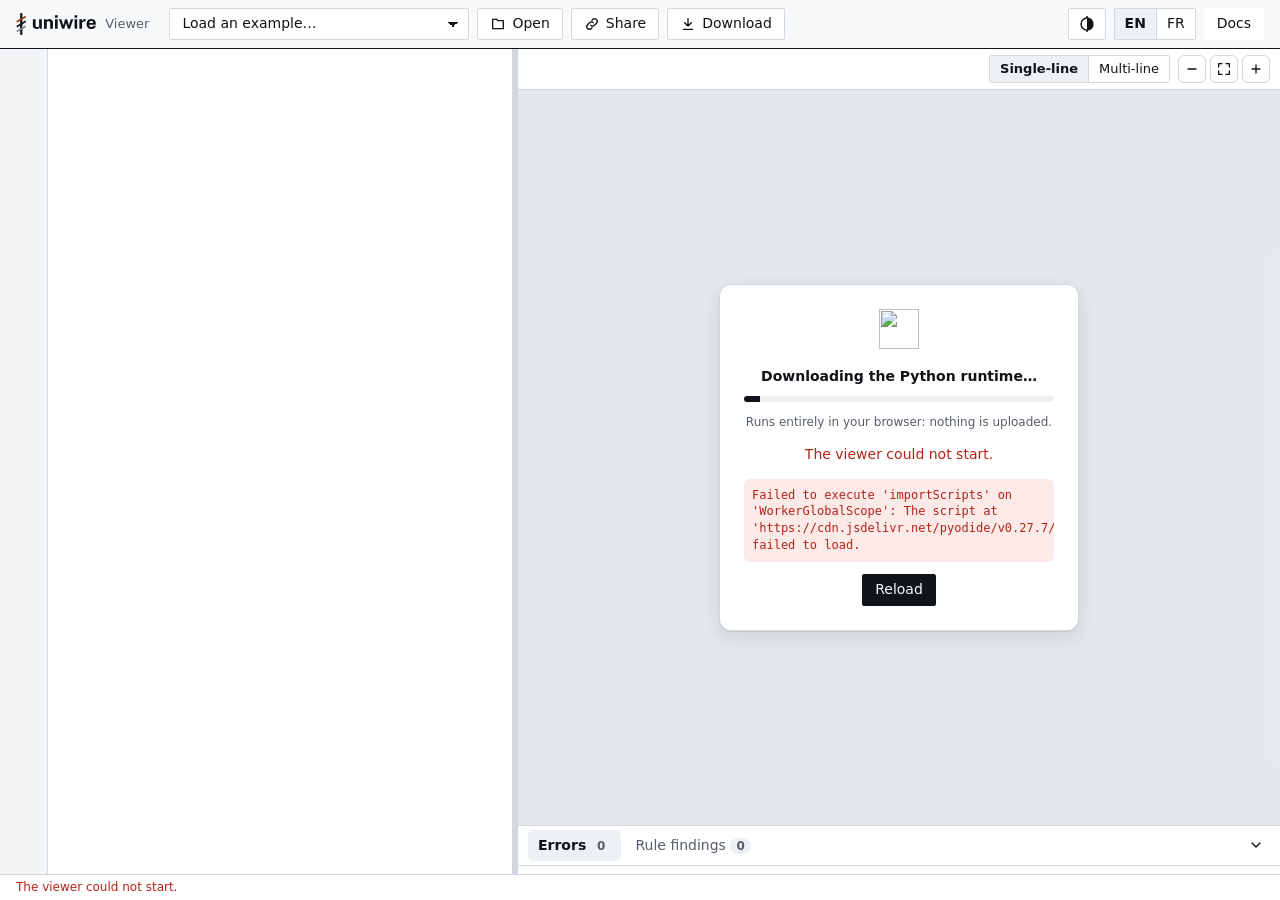
==== viewer/index.html @ 11e12e93 "uniwire 0.1.0: format 1.0, reference library, web viewer and MCP server" ====
<!doctype html>
<html lang="en">
<head>
<meta charset="utf-8">
<meta name="viewport" content="width=device-width, initial-scale=1">
<title>uniwire Viewer</title>
<meta name="description" content="Open, edit and render uniwire electrical diagrams (single-line and multi-line) in the browser: validation, rule checks, SVG sheets, bill of materials. Runs locally, nothing is uploaded.">
<meta name="color-scheme" content="light dark">
<script>(function(){try{var t=localStorage.getItem("uniwire-theme");if(t==="light"||t==="dark")document.documentElement.setAttribute("data-theme",t)}catch(e){}})();</script>

<link rel="icon" href="favicon-16.svg" type="image/svg+xml" sizes="16x16">
<link rel="icon" href="favicon.svg" type="image/svg+xml">
<link rel="stylesheet" href="style.css">
<script type="importmap">
{
  "imports": {
    "@codemirror/state": "https://esm.sh/*@codemirror/state@6.5.2",
    "@codemirror/view": "https://esm.sh/*@codemirror/view@6.36.8",
    "@codemirror/language": "https://esm.sh/*@codemirror/language@6.11.0",
    "@codemirror/commands": "https://esm.sh/*@codemirror/commands@6.8.1",
    "@codemirror/search": "https://esm.sh/*@codemirror/search@6.5.10",
    "@codemirror/autocomplete": "https://esm.sh/*@codemirror/autocomplete@6.18.6",
    "@codemirror/lint": "https://esm.sh/*@codemirror/lint@6.8.5",
    "@codemirror/lang-json": "https://esm.sh/*@codemirror/lang-json@6.0.1",
    "@lezer/common": "https://esm.sh/*@lezer/common@1.2.3",
    "@lezer/highlight": "https://esm.sh/*@lezer/highlight@1.2.1",
    "@lezer/lr": "https://esm.sh/*@lezer/lr@1.4.2",
    "@lezer/json": "https://esm.sh/*@lezer/json@1.0.3",
    "style-mod": "https://esm.sh/*style-mod@4.1.2",
    "w3c-keyname": "https://esm.sh/*w3c-keyname@2.2.8",
    "crelt": "https://esm.sh/*crelt@1.0.6",
    "@marijn/find-cluster-break": "https://esm.sh/*@marijn/find-cluster-break@1.0.2"
  }
}
</script>
<script type="module" src="app.js"></script>
<script src="theme.js" defer></script>
</head>
<body>
<a class="skip-link" href="#viewport" data-i18n="pane.drawing">Drawing</a>

<header class="topbar">
  <a class="brand" href="../" aria-label="uniwire">
    <svg viewBox="9 0 108.3 32" class="brand-logo" aria-hidden="true" focusable="false"><g fill="none" stroke-linecap="butt"><path d="M16 1.5V30.5" stroke="currentColor" stroke-width="3"/><path d="M10 13.1L22 5.9" class="logo-t1" stroke-width="2.3"/><path d="M10 19.6L22 12.4" stroke="currentColor" stroke-width="2.3"/><path d="M10 26.1L22 18.9" class="logo-t3" stroke-width="2.3"/></g><path d="M36.42 22.75Q35.52 22.75 34.64 22.47Q33.77 22.2 33.05 21.66Q32.34 21.12 31.9 20.32Q31.47 19.53 31.47 18.49V9.5H35.14V18.02Q35.14 18.93 35.73 19.51Q36.32 20.09 37.47 20.09Q38.55 20.09 39.18 19.53Q39.82 18.97 39.82 17.96V9.5H43.45V22.5H40.68L40.26 19.92Q40.03 21.07 39.41 21.68Q38.79 22.29 37.99 22.52Q37.19 22.75 36.42 22.75ZM46.34 22.5V9.5H49.95V11.34Q50.25 10.86 50.74 10.41Q51.22 9.97 51.96 9.68Q52.7 9.39 53.72 9.39Q54.92 9.39 55.95 9.85Q56.99 10.32 57.63 11.32Q58.27 12.32 58.27 13.93V22.5H54.6V14.38Q54.6 13.32 53.97 12.79Q53.34 12.27 52.44 12.27Q51.84 12.27 51.28 12.48Q50.72 12.69 50.36 13.12Q50.01 13.55 50.01 14.18V22.5ZM61.04 22.5V9.5H64.55V22.5ZM61 7.64V4.33H64.57V7.64ZM70.48 22.5 66.27 9.5H69.51L72 17.56H72.09L74.48 9.5H77.11L79.52 17.56H79.62L82.03 9.5H85.35L81.08 22.5H78.15L75.74 14.63L73.31 22.5ZM87.08 22.5V9.5H90.58V22.5ZM87.04 7.64V4.33H90.61V7.64ZM93.5 22.5V9.5H97.03V12.58Q97.35 11.59 97.92 10.84Q98.49 10.09 99.31 9.67Q100.13 9.25 101.16 9.25Q101.33 9.25 101.49 9.27Q101.65 9.29 101.72 9.32V12.82Q101.61 12.77 101.45 12.76Q101.3 12.74 101.17 12.73Q100.09 12.64 99.32 12.79Q98.56 12.94 98.08 13.31Q97.6 13.67 97.39 14.2Q97.17 14.73 97.17 15.38V22.5ZM109.58 22.75Q107.65 22.75 106.18 21.94Q104.72 21.13 103.9 19.65Q103.08 18.16 103.08 16.15Q103.08 14.2 103.83 12.64Q104.58 11.07 105.99 10.16Q107.39 9.25 109.39 9.25Q111.38 9.25 112.72 10.08Q114.07 10.92 114.76 12.41Q115.45 13.9 115.45 15.85V16.84H106.71Q106.71 17.84 107.04 18.57Q107.37 19.31 107.99 19.7Q108.61 20.1 109.49 20.1Q110.44 20.1 111.14 19.7Q111.84 19.29 112.13 18.38H115.44Q115.21 19.76 114.33 20.74Q113.45 21.72 112.2 22.24Q110.94 22.75 109.58 22.75ZM106.71 14.65H112.02Q112.02 13.88 111.72 13.22Q111.43 12.57 110.84 12.19Q110.26 11.81 109.38 11.81Q108.54 11.81 107.94 12.22Q107.34 12.63 107.02 13.28Q106.7 13.94 106.71 14.65Z" fill="currentColor"/></svg>
    <span class="brand-sub" data-i18n="brand.sub">Viewer</span>
  </a>

  <div class="toolbar" role="toolbar" aria-label="Document">
    <label class="visually-hidden" for="examples" data-i18n="toolbar.examples">Examples</label>
    <select id="examples" class="control examples-select">
      <option value="" data-i18n="toolbar.examples.choose">Load an example…</option>
    </select>

    <button type="button" class="control" id="btn-open" data-i18n-title="toolbar.open.title" data-i18n-aria="toolbar.open">
      <svg aria-hidden="true" viewBox="0 0 24 24"><path d="M4 5h6l2 2h8v12H4z"/></svg>
      <span data-i18n="toolbar.open">Open</span>
    </button>
    <input type="file" id="file-input" accept=".json,application/json" hidden>

    <button type="button" class="control" id="btn-share" data-i18n-title="toolbar.share.title" data-i18n-aria="toolbar.share">
      <svg aria-hidden="true" viewBox="0 0 24 24"><path d="M10 14a4 4 0 0 0 5.7 0l3-3a4 4 0 0 0-5.7-5.7l-1 1M14 10a4 4 0 0 0-5.7 0l-3 3a4 4 0 0 0 5.7 5.7l1-1"/></svg>
      <span data-i18n="toolbar.share">Share</span>
    </button>

    <div class="menu" id="dl-menu">
      <button type="button" class="control" id="btn-download" data-i18n-aria="toolbar.download" aria-haspopup="menu" aria-expanded="false" aria-controls="dl-list">
        <svg aria-hidden="true" viewBox="0 0 24 24"><path d="M12 4v11m-5-5 5 5 5-5M5 20h14"/></svg>
        <span data-i18n="toolbar.download">Download</span>
      </button>
      <div class="menu-list" id="dl-list" role="menu" hidden>
        <button type="button" role="menuitem" data-dl="svg" data-i18n="dl.svg">Current sheet (SVG)</button>
        <button type="button" role="menuitem" data-dl="print" data-i18n="dl.print">All sheets (print / PDF)</button>
        <button type="button" role="menuitem" data-dl="pdf" data-i18n="dl.pdf">PDF</button>
        <hr>
        <button type="button" role="menuitem" data-dl="bom" data-i18n="dl.bom">Bill of materials (CSV)</button>
        <button type="button" role="menuitem" data-dl="json" data-i18n="dl.json">Normalized JSON</button>
        <button type="button" role="menuitem" data-dl="source" data-i18n="dl.source">Source JSON</button>
      </div>
    </div>
  </div>

  <div class="topbar-end">
    <button type="button" class="theme-toggle" id="theme-toggle" aria-pressed="false" aria-label="Switch to dark mode"><svg viewBox="0 0 20 20" aria-hidden="true" focusable="false"><circle cx="10" cy="10" r="6.6" fill="none" stroke="currentColor" stroke-width="1.6"/><path d="M10 3.4a6.6 6.6 0 0 1 0 13.2z" fill="currentColor"/><path d="M10 1v2.4M10 16.6V19" stroke="currentColor" stroke-width="1.6"/></svg></button>
    <div class="segmented" role="group" data-i18n-aria="toolbar.lang.title" id="ui-lang">
      <button type="button" data-lang="en" aria-pressed="true">EN</button>
      <button type="button" data-lang="fr" aria-pressed="false">FR</button>
    </div>
    <a class="control link" href="../docs/" data-i18n="toolbar.docs">Docs</a>
  </div>
</header>

<nav class="mobile-tabs" role="tablist" aria-label="Panes">
  <button type="button" role="tab" data-pane="editor" aria-selected="false" data-i18n="pane.editor">Editor</button>
  <button type="button" role="tab" data-pane="drawing" aria-selected="true" data-i18n="pane.drawing">Drawing</button>
  <button type="button" role="tab" data-pane="issues" aria-selected="false">
    <span data-i18n="pane.issues">Issues</span> <span class="badge" id="mobile-issues-count" hidden></span>
  </button>
</nav>

<main class="workspace" data-pane="drawing">
  <section class="pane editor-pane" id="pane-editor" aria-labelledby="editor-title">
    <h2 class="visually-hidden" id="editor-title" data-i18n="pane.editor">Editor</h2>
    <div id="editor" class="editor-host"></div>
    <div class="drop-overlay" id="drop-overlay" hidden><span data-i18n="drop.hint">Drop a .uniwire.json file</span></div>
  </section>

  <div class="splitter" id="splitter" role="separator" aria-orientation="vertical" tabindex="0" aria-label="Resize"></div>

  <section class="pane drawing-pane" id="pane-drawing" aria-labelledby="drawing-title">
    <h2 class="visually-hidden" id="drawing-title" data-i18n="pane.drawing">Drawing</h2>
    <div class="drawing-toolbar">
      <button type="button" class="control small" id="nav-back" hidden data-i18n-title="nav.back.title">
        <svg aria-hidden="true" viewBox="0 0 24 24"><path d="M15 6l-6 6 6 6"/></svg>
        <span data-i18n="nav.back">Back</span>
      </button>
      <div class="sheet-tabs" id="sheet-tabs" role="tablist" aria-label="Sheets"></div>
      <div class="drawing-controls">
        <label class="visually-hidden" for="view-select" data-i18n="view.label">View</label>
        <select id="view-select" class="control small" hidden></select>
        <label class="visually-hidden" for="color-select" data-i18n="color.label">Colours</label>
        <select id="color-select" class="control small" hidden data-i18n-title="color.title"></select>
        <label class="visually-hidden" for="preset-select" data-i18n="preset.label">Conductor colours</label>
        <select id="preset-select" class="control small" hidden data-i18n-title="preset.title"></select>
        <div class="segmented small" role="group" data-i18n-aria="view.kind" id="kind-toggle">
          <button type="button" data-kind="single-line" aria-pressed="true" data-i18n="kind.single-line">Single-line</button>
          <button type="button" data-kind="multi-line" aria-pressed="false" data-i18n="kind.multi-line">Multi-line</button>
        </div>
        <div class="zoom" role="group">
          <button type="button" class="icon-btn" id="zoom-out" data-i18n-aria="zoom.out" data-i18n-title="zoom.out">
            <svg aria-hidden="true" viewBox="0 0 24 24"><path d="M6 12h12"/></svg></button>
          <button type="button" class="icon-btn" id="zoom-fit" data-i18n-aria="zoom.fit" data-i18n-title="zoom.fit">
            <svg aria-hidden="true" viewBox="0 0 24 24"><path d="M4 9V4h5M15 4h5v5M20 15v5h-5M9 20H4v-5"/></svg></button>
          <button type="button" class="icon-btn" id="zoom-in" data-i18n-aria="zoom.in" data-i18n-title="zoom.in">
            <svg aria-hidden="true" viewBox="0 0 24 24"><path d="M6 12h12M12 6v12"/></svg></button>
        </div>
      </div>
    </div>

    <div class="viewport" id="viewport" tabindex="0" aria-label="Drawing">
      <div class="empty" id="empty" data-i18n="sheets.none">Nothing to display yet.</div>
      <div class="tip" id="tip" role="tooltip" hidden></div>
      <div class="stale" id="stale" hidden data-i18n="issues.stale">The drawing shows the last valid version.</div>
      <div class="loader" id="loader" role="status" aria-live="polite">
        <div class="loader-card">
          <img src="favicon.svg" alt="" width="40" height="40">
          <p class="loader-step" id="loader-step" data-i18n="status.loading">Loading…</p>
          <div class="progress" role="progressbar" aria-valuemin="0" aria-valuemax="100" aria-valuenow="0" id="loader-progress">
            <div class="progress-bar" id="loader-bar"></div>
          </div>
          <p class="loader-note" data-i18n="load.note">Runs entirely in your browser: nothing is uploaded.</p>
          <div class="loader-error" id="loader-error" hidden>
            <p data-i18n="load.fatal">The viewer could not start.</p>
            <pre id="loader-error-msg"></pre>
            <button type="button" class="control primary" onclick="location.reload()" data-i18n="load.retry">Reload</button>
          </div>
        </div>
      </div>
    </div>

    <section class="issues" id="pane-issues" aria-labelledby="issues-title">
      <h2 class="visually-hidden" id="issues-title" data-i18n="pane.issues">Issues</h2>
      <div class="issues-tabs" role="tablist">
        <button type="button" role="tab" id="tab-errors" aria-controls="list-errors" aria-selected="true">
          <span data-i18n="issues.errors">Errors</span> <span class="count" id="count-errors">0</span></button>
        <button type="button" role="tab" id="tab-findings" aria-controls="list-findings" aria-selected="false">
          <span data-i18n="issues.findings">Rule findings</span> <span class="count" id="count-findings">0</span></button>
        <button type="button" class="icon-btn issues-toggle" id="issues-toggle" aria-expanded="true" aria-label="Toggle">
          <svg aria-hidden="true" viewBox="0 0 24 24"><path d="m6 9 6 6 6-6"/></svg></button>
      </div>
      <ul class="issue-list" id="list-errors" role="tabpanel" aria-labelledby="tab-errors"></ul>
      <ul class="issue-list" id="list-findings" role="tabpanel" aria-labelledby="tab-findings" hidden></ul>
    </section>
  </section>
</main>

<footer class="statusbar">
  <span id="status" role="status" aria-live="polite"></span>
  <span id="powered" class="muted"></span>
</footer>

<div class="toast" id="toast" role="alert" hidden></div>
</body>
</html>
---- viewer/style.css ----
/* uniwire viewer: brand tokens below; fonts are served by uniwire.sh at /assets/fonts/ (system fallbacks when run alone) */
:root {
  /* uniwire brand tokens (docs/brand/BRAND.md): bright paper (light) and graphite (dark). The OS gives the default;
     [data-theme] on <html> (toggle, localStorage "uniwire-theme", shared with the site and the docs) overrides it. */
  --bg: #f8f9fa;
  --surface: #ffffff;
  --surface-2: #eef1f4;
  --fg: #101317;
  --muted: #565e68;
  --border: #d3d8de;
  --accent: #101317;
  --accent-fg: #f8f9fa;
  --accent-soft: #eef1f4;
  --error: #b42318;
  --error-soft: #fbeae7;
  --warning: #8a5300;
  --warning-soft: #fbf1df;
  --info: #1f5ca8;
  --info-soft: #e6eef8;
  --ok: #2f7a36;
  --hl: #e8590c;
  --flash: rgba(232, 89, 12, 0.22);
  --canvas: #e5e8ec;
  --editor-bg: #ffffff;
  --editor-gutter: #f3f5f7;
  --editor-active: rgba(143, 63, 18, 0.06);
  --editor-selection: rgba(31, 92, 168, 0.2);
  --syn-key: #1f5ca8;
  --syn-string: #8f3f12;
  --syn-number: #2f7a36;
  --syn-keyword: #7a3e9d;
  --mono: "JetBrains Mono", ui-monospace, "SF Mono", Menlo, Consolas, monospace;
  --sans: "Public Sans", system-ui, -apple-system, "Segoe UI", Roboto, "Helvetica Neue", Arial, sans-serif;
  --radius: 2px;
  --shadow: 0 1px 0 rgba(21, 24, 28, 0.08), 0 6px 18px rgba(21, 24, 28, 0.1);
  --frame: #101317;
  --logo-l1: #8f3f12;
  --logo-l3: #7e848c;
  color-scheme: light;
}
@media (prefers-color-scheme: dark) {
  :root:not([data-theme="light"]) {
    --bg: #2a2e33;
    --surface: #33383e;
    --surface-2: #3a3f46;
    --fg: #f1f2f3;
    --muted: #aab0b8;
    --border: #474d55;
    --accent: #f1f2f3;
    --accent-fg: #2a2e33;
    --accent-soft: #3a3f46;
    --error: #ff9b8f;
    --error-soft: #4a2f2d;
    --warning: #f2c66d;
    --warning-soft: #45392a;
    --info: #a6caf7;
    --info-soft: #2f3c4c;
    --ok: #97d497;
    --hl: #ff9248;
    --flash: rgba(255, 146, 72, 0.25);
    --canvas: #1e2125;
    --editor-bg: #24282c;
    --editor-gutter: #2a2e33;
    --editor-active: rgba(240, 175, 128, 0.07);
    --editor-selection: rgba(166, 202, 247, 0.25);
    --syn-key: #9cc3ee;
    --syn-string: #e2b48a;
    --syn-number: #b6d99a;
    --syn-keyword: #e7a0c0;
    --shadow: 0 1px 0 rgba(0, 0, 0, 0.3), 0 6px 20px rgba(0, 0, 0, 0.35);
    --frame: #78808a;
    --logo-l1: #f0af80;
    --logo-l3: #b5bbc2;
    color-scheme: dark;
  }
}
:root[data-theme="dark"] {
  --bg: #2a2e33;
  --surface: #33383e;
  --surface-2: #3a3f46;
  --fg: #f1f2f3;
  --muted: #aab0b8;
  --border: #474d55;
  --accent: #f1f2f3;
  --accent-fg: #2a2e33;
  --accent-soft: #3a3f46;
  --error: #ff9b8f;
  --error-soft: #4a2f2d;
  --warning: #f2c66d;
  --warning-soft: #45392a;
  --info: #a6caf7;
  --info-soft: #2f3c4c;
  --ok: #97d497;
  --hl: #ff9248;
  --flash: rgba(255, 146, 72, 0.25);
  --canvas: #1e2125;
  --editor-bg: #24282c;
  --editor-gutter: #2a2e33;
  --editor-active: rgba(240, 175, 128, 0.07);
  --editor-selection: rgba(166, 202, 247, 0.25);
  --syn-key: #9cc3ee;
  --syn-string: #e2b48a;
  --syn-number: #b6d99a;
  --syn-keyword: #e7a0c0;
  --shadow: 0 1px 0 rgba(0, 0, 0, 0.3), 0 6px 20px rgba(0, 0, 0, 0.35);
  --frame: #78808a;
  --logo-l1: #f0af80;
  --logo-l3: #b5bbc2;
  color-scheme: dark;
}

@font-face { font-family: "Public Sans"; font-weight: 400; font-display: swap; src: url("../assets/fonts/public-sans-400.woff2") format("woff2"); }
@font-face { font-family: "Public Sans"; font-weight: 600; font-display: swap; src: url("../assets/fonts/public-sans-600.woff2") format("woff2"); }
@font-face { font-family: "Public Sans"; font-weight: 700; font-display: swap; src: url("../assets/fonts/public-sans-700.woff2") format("woff2"); }
@font-face { font-family: "JetBrains Mono"; font-weight: 400 700; font-display: swap; src: url("../assets/fonts/jetbrains-mono.woff2") format("woff2"); }

* { box-sizing: border-box; }
[hidden] { display: none !important; }
html, body { height: 100%; margin: 0; }
body {
  display: flex; flex-direction: column; overflow: hidden;
  background: var(--bg); color: var(--fg); font: 14px/1.4 var(--sans);
}
button, select, input { font: inherit; color: inherit; }
svg { flex: none; }
.visually-hidden {
  position: absolute !important; width: 1px; height: 1px; overflow: hidden; clip: rect(0 0 0 0);
  white-space: nowrap; border: 0; padding: 0; margin: -1px;
}
.skip-link { position: absolute; left: -999px; top: 4px; z-index: 50; background: var(--surface); padding: 6px 10px; }
.skip-link:focus { left: 8px; }
:focus-visible { outline: 2px solid var(--accent); outline-offset: 2px; }
.muted { color: var(--muted); }

/* ---------------------------------------------------------------- top bar */
.topbar {
  display: flex; align-items: center; gap: 12px; padding: 8px 16px; flex-wrap: wrap;
  background: var(--bg); border-bottom: 1px solid var(--frame);
}
.brand { display: flex; align-items: center; gap: 8px; text-decoration: none; color: inherit; margin-right: 8px; }
.brand-logo { height: 24px; width: auto; display: block; color: var(--fg); }
.brand-logo .logo-t1 { stroke: var(--logo-l1); } .brand-logo .logo-t3 { stroke: var(--logo-l3); }  /* IEC 60445 L1 / L3 */
.brand-sub { color: var(--muted); font-size: 13px; }
.toolbar { display: flex; align-items: center; gap: 8px; flex: 1; min-width: 0; flex-wrap: wrap; }
.topbar-end { display: flex; align-items: center; gap: 8px; }

.control {
  display: inline-flex; align-items: center; gap: 6px; height: 32px; padding: 0 12px;
  border: 1px solid var(--border); border-radius: var(--radius); background: var(--surface);
  cursor: pointer; white-space: nowrap; text-decoration: none;
}
.control:hover { background: var(--surface-2); }
.control.primary { background: var(--accent); color: var(--accent-fg); border-color: var(--accent); }
.control.small { height: 28px; padding: 0 8px; font-size: 13px; }
.control svg, .icon-btn svg { width: 16px; height: 16px; fill: none; stroke: currentColor; stroke-width: 2;
  stroke-linecap: round; stroke-linejoin: round; }
#view-select { max-width: 220px; }
select.control { padding-right: 28px; appearance: none; max-width: 100%;
  background-image: linear-gradient(45deg, transparent 50%, currentColor 50%), linear-gradient(135deg, currentColor 50%, transparent 50%);
  background-position: calc(100% - 15px) 50%, calc(100% - 10px) 50%; background-size: 5px 5px; background-repeat: no-repeat; }
.examples-select { width: 300px; min-width: 0; flex: 0 1 300px; }
.control.link { border-color: transparent; color: var(--accent); }

.segmented { display: inline-flex; border: 1px solid var(--border); border-radius: var(--radius); overflow: hidden; height: 32px; }
.segmented.small { height: 28px; font-size: 13px; }
.segmented button { border: 0; background: var(--surface); padding: 0 10px; cursor: pointer; }
.segmented button + button { border-left: 1px solid var(--border); }
.segmented button[aria-pressed="true"] { background: var(--accent-soft); color: var(--accent); font-weight: 600; }

.menu { position: relative; }
.menu-list {
  position: absolute; top: calc(100% + 4px); left: 0; z-index: 30; min-width: 250px; padding: 4px;
  background: var(--surface); border: 1px solid var(--border); border-radius: var(--radius); box-shadow: var(--shadow);
}
.menu-list button { display: block; width: 100%; text-align: left; border: 0; background: none; padding: 8px 10px;
  border-radius: 6px; cursor: pointer; }
.menu-list button:hover, .menu-list button:focus-visible { background: var(--surface-2); }
.menu-list button:disabled { opacity: 0.45; cursor: default; }
.menu-list hr { border: 0; border-top: 1px solid var(--border); margin: 4px 0; }

.icon-btn { display: inline-flex; align-items: center; justify-content: center; width: 28px; height: 28px;
  border: 1px solid var(--border); border-radius: 6px; background: var(--surface); cursor: pointer; padding: 0; }
.icon-btn:hover { background: var(--surface-2); }

/* ---------------------------------------------------------------- workspace */
.mobile-tabs { display: none; }
.workspace { flex: 1; display: flex; min-height: 0; }
.pane { min-width: 0; min-height: 0; position: relative; }
.editor-pane { flex: 0 0 var(--editor-width, 40%); display: flex; flex-direction: column; background: var(--editor-bg); }
.editor-host { flex: 1; min-height: 0; overflow: hidden; }
.editor-host .cm-editor { height: 100%; }
.splitter { flex: 0 0 6px; cursor: col-resize; background: var(--border); position: relative; }
.splitter:hover, .splitter:focus-visible, .splitter.dragging { background: var(--accent); }
.drawing-pane { flex: 1; display: flex; flex-direction: column; }

.plain-editor { display: flex; height: 100%; font: 13px/1.5 var(--mono); }
.plain-gutter { flex: none; width: 48px; overflow: hidden; text-align: right; padding: 4px 8px 4px 0; color: var(--muted);
  background: var(--editor-gutter); border-right: 1px solid var(--border); user-select: none; }
.plain-gutter .bad { color: var(--error); font-weight: 700; background: var(--error-soft); }
.plain-editor textarea { flex: 1; border: 0; resize: none; padding: 4px 8px; font: inherit; tab-size: 2;
  background: var(--editor-bg); color: var(--fg); outline: none; white-space: pre; }

.drop-overlay { position: absolute; inset: 8px; display: flex; align-items: center; justify-content: center;
  border: 2px dashed var(--accent); border-radius: var(--radius); background: color-mix(in srgb, var(--surface) 88%, transparent);
  font-size: 16px; color: var(--accent); z-index: 10; pointer-events: none; }

/* drawing */
.drawing-toolbar { display: flex; align-items: center; gap: 8px; padding: 6px 10px; flex-wrap: wrap;
  background: var(--surface); border-bottom: 1px solid var(--border); }
.sheet-tabs { display: flex; gap: 4px; flex: 1 1 180px; min-width: 140px; overflow-x: auto; scrollbar-width: thin; }
.sheet-tabs button { border: 1px solid transparent; background: none; border-radius: 6px; padding: 4px 10px; cursor: pointer;
  white-space: nowrap; max-width: 260px; overflow: hidden; text-overflow: ellipsis; color: var(--muted); }
.sheet-tabs button:hover { background: var(--surface-2); }
.sheet-tabs button[aria-selected="true"] { background: var(--accent-soft); color: var(--accent); font-weight: 600; }
.drawing-controls { display: flex; align-items: center; gap: 8px; flex-wrap: wrap; }
.zoom { display: inline-flex; gap: 4px; }

.viewport { flex: 1; min-height: 0; position: relative; overflow: hidden; background: var(--canvas); touch-action: none;
  cursor: grab; outline-offset: -2px; }
.viewport.panning { cursor: grabbing; }
.viewport > svg { position: absolute; inset: 0; width: 100%; height: 100%; display: block; }
.viewport > svg > rect:first-of-type { filter: drop-shadow(0 2px 6px rgba(0, 0, 0, 0.25)); }
.viewport :is([data-uw-id], .uw-ref, .uw-link, [data-uw-cond]) { cursor: pointer; }
/* symbols react on their whole box, not only on their thin strokes (Chromium; elsewhere: the strokes) */
.viewport :is(.uw-node, .sym, .ml-sym, .uw-ref) { pointer-events: bounding-box; }
/* invisible wide hit area of links: always hit-testable, never painted */
.viewport .uw-hit, .viewport .uw-hit * { opacity: 0 !important; pointer-events: stroke; }

/* highlighting (hover / sticky selection). The sheet stays white in both themes, so the accents are fixed. */
.viewport > svg { --hl-up: #e8590c; --hl-down: #1c7ed6; --hl-link: #ae3ec9; }
.viewport svg.uw-dim :is(line, polyline, polygon, circle, ellipse, rect, path, text) { opacity: 0.22; transition: opacity 0.12s; }
.viewport svg.uw-dim > rect:first-of-type { opacity: 1; }
.viewport svg.uw-dim :is(.uw-hl-self, .uw-hl-up, .uw-hl-down, .uw-hl-link, .uw-hl-end, .uw-hl-cond)
  :is(line, polyline, polygon, circle, ellipse, rect, path, text),
.viewport svg.uw-dim :is(line, polyline, polygon, circle, ellipse, rect, path, text)
  :is(.uw-hl-self, .uw-hl-up, .uw-hl-down, .uw-hl-link, .uw-hl-end, .uw-hl-cond) { opacity: 1; }
.viewport :is(.uw-hl-self, .uw-hl-up) :is(line, polyline, polygon, circle, ellipse, rect, path):not([stroke="none"]),
.viewport :is(line, polyline, polygon, circle, ellipse, rect, path):is(.uw-hl-self, .uw-hl-up) { stroke: var(--hl-up) !important; }
.viewport .uw-hl-down :is(line, polyline, polygon, circle, ellipse, rect, path):not([stroke="none"]),
.viewport :is(line, polyline, polygon, circle, ellipse, rect, path).uw-hl-down { stroke: var(--hl-down) !important; }
.viewport :is(.uw-hl-link, .uw-hl-end) :is(line, polyline, polygon, circle, ellipse, rect, path):not([stroke="none"]),
.viewport :is(line, polyline, polygon, circle, ellipse, rect, path):is(.uw-hl-link, .uw-hl-end) { stroke: var(--hl-link) !important; }
.viewport :is(.uw-hl-self, .uw-hl-up) :is(polygon, circle, rect, path)[fill="#000000"] { fill: var(--hl-up) !important; }
.viewport .uw-hl-down :is(polygon, circle, rect, path)[fill="#000000"] { fill: var(--hl-down) !important; }
.viewport :is(.uw-hl-link, .uw-hl-end) :is(polygon, circle, rect, path)[fill="#000000"] { fill: var(--hl-link) !important; }
.viewport :is(.uw-hl-self, .uw-hl-up) text { fill: var(--hl-up) !important; }
.viewport .uw-hl-down text { fill: var(--hl-down) !important; }
.viewport :is(.uw-hl-link, .uw-hl-end) text { fill: var(--hl-link) !important; }
.viewport .uw-hl-self :is(line, polyline, polygon, circle, ellipse, rect, path),
.viewport .uw-hl-link :is(line, polyline, path):not(.uw-hit *, .uw-hit),
.viewport :is(.uw-edge.uw-hl-up, .uw-edge.uw-hl-down) :is(line, polyline, path) { stroke-width: 0.6px; }
/* following a conductor keeps its own colour, thicker */
.viewport .uw-hl-cond :is(line, polyline, path, circle, rect),
.viewport :is(line, polyline, path).uw-hl-cond { stroke-width: 0.75px; }
.viewport .uw-hl-cond text { font-weight: bold; }
/* jump target after following an off-page reference */
.viewport .uw-flash { animation: uw-flash 0.6s ease-in-out 3; }
@keyframes uw-flash {
  0%, 100% { filter: none; }
  50% { filter: drop-shadow(0 0 1.2px #e8590c) drop-shadow(0 0 2.5px #e8590c); }
}
.viewport .uw-flash :is(line, polyline, polygon, circle, ellipse, rect, path) { stroke: #e8590c !important; }
@media (prefers-reduced-motion: reduce) { .viewport .uw-flash { animation: none; } }

.tip { position: absolute; left: 0; top: 0; z-index: 6; max-width: min(340px, calc(100% - 12px)); padding: 6px 9px;
  border-radius: 6px; background: var(--surface); color: var(--fg); border: 1px solid var(--border); box-shadow: var(--shadow);
  font-size: 12.5px; line-height: 1.4; pointer-events: none; overflow-wrap: anywhere; }
.tip b { font-weight: 700; }
.tip .tip-muted { color: var(--muted); }
.tip .tip-k { color: var(--muted); }
.tip .tip-legend { margin-top: 3px; color: var(--muted); font-size: 11.5px; display: flex; align-items: center; gap: 4px; }
.tip .sw { display: inline-block; width: 10px; height: 3px; border-radius: 2px; margin-left: 4px; }
.tip .sw.up { background: #e8590c; }
.tip .sw.down { background: #1c7ed6; }
#nav-back { flex: none; }
#color-select, #preset-select { max-width: 240px; }
select.control.small { padding-right: 26px; }
.empty { position: absolute; inset: 0; display: flex; align-items: center; justify-content: center; color: var(--muted); }
.stale { position: absolute; top: 10px; left: 50%; transform: translateX(-50%); z-index: 4; padding: 4px 12px;
  border-radius: 999px; background: var(--warning-soft); color: var(--warning); font-size: 13px; box-shadow: var(--shadow); }

.loader { position: absolute; inset: 0; display: flex; align-items: center; justify-content: center; z-index: 5;
  background: color-mix(in srgb, var(--canvas) 70%, transparent); }
.loader[hidden] { display: none; }
.loader-card { width: min(360px, calc(100% - 32px)); padding: 24px; text-align: center; background: var(--surface);
  border: 1px solid var(--border); border-radius: 12px; box-shadow: var(--shadow); }
.loader-step { margin: 12px 0 10px; font-weight: 600; }
.loader-note { margin: 12px 0 0; color: var(--muted); font-size: 12px; }
.progress { height: 6px; border-radius: 3px; background: var(--surface-2); overflow: hidden; }
.progress-bar { height: 100%; width: 0; background: var(--accent); transition: width 0.4s ease; }
.loader-error { margin-top: 12px; color: var(--error); }
.loader-error pre { white-space: pre-wrap; text-align: left; font-size: 12px; max-height: 120px; overflow: auto;
  background: var(--error-soft); padding: 8px; border-radius: 6px; }

/* issues */
.issues { flex: 0 0 auto; max-height: 34%; display: flex; flex-direction: column; background: var(--surface);
  border-top: 1px solid var(--border); }
.issues.collapsed .issue-list { display: none; }
.issues.collapsed .issues-toggle svg { transform: rotate(180deg); }
.issues-tabs { display: flex; align-items: center; gap: 4px; padding: 4px 10px; border-bottom: 1px solid var(--border); }
.issues-tabs [role="tab"] { border: 0; background: none; padding: 6px 10px; border-radius: 6px; cursor: pointer; color: var(--muted); }
.issues-tabs [role="tab"][aria-selected="true"] { color: var(--fg); font-weight: 600; background: var(--surface-2); }
.issues-toggle { margin-left: auto; border: 0; }
.count { display: inline-block; min-width: 20px; padding: 0 6px; border-radius: 999px; font-size: 12px; text-align: center;
  background: var(--surface-2); color: var(--muted); font-weight: 600; }
.count.has-error { background: var(--error-soft); color: var(--error); }
.count.has-warning { background: var(--warning-soft); color: var(--warning); }
.issue-list { list-style: none; margin: 0; padding: 4px; overflow: auto; min-height: 0; flex: 1; }
.issue-list li { margin: 0; }
.issue-list .none { padding: 10px; color: var(--muted); }
.issue { display: flex; align-items: baseline; gap: 8px; width: 100%; text-align: left; border: 0; background: none;
  padding: 6px 8px; border-radius: 6px; cursor: pointer; line-height: 1.35; }
.issue:hover, .issue:focus-visible { background: var(--surface-2); }
.issue.selected { background: var(--accent-soft); }
.issue .msg { flex: 1; min-width: 0; overflow-wrap: anywhere; }
.issue code, .chip { font: 12px var(--mono); }
.chip { padding: 1px 6px; border-radius: 4px; background: var(--surface-2); color: var(--muted); white-space: nowrap; }
.sev { flex: none; font-size: 11px; font-weight: 700; text-transform: uppercase; padding: 1px 6px; border-radius: 4px; letter-spacing: 0.3px; }
.sev.error { background: var(--error-soft); color: var(--error); }
.sev.warning { background: var(--warning-soft); color: var(--warning); }
.sev.info { background: var(--info-soft); color: var(--info); }
.rule { color: var(--muted); font: 12px var(--mono); white-space: nowrap; }

.statusbar { display: flex; justify-content: space-between; gap: 12px; padding: 4px 16px; font-size: 12px;
  background: var(--surface); border-top: 1px solid var(--border); color: var(--muted); }
#status.ok { color: var(--ok); }
#status.bad { color: var(--error); }

.toast { position: fixed; left: 50%; bottom: 40px; transform: translateX(-50%); z-index: 60; max-width: min(560px, calc(100% - 32px));
  padding: 10px 16px; border-radius: var(--radius); background: var(--fg); color: var(--bg); box-shadow: var(--shadow);
  overflow-wrap: anywhere; }
.toast-action { margin-left: 6px; padding: 3px 10px; border-radius: 4px; border: 1px solid var(--bg); background: transparent;
  color: var(--bg); font: inherit; font-weight: 600; cursor: pointer; }
.toast-action:hover, .toast-action:focus-visible { background: var(--bg); color: var(--fg); }
.toast-link { display: block; width: 100%; margin-top: 6px; font: 12px var(--mono); padding: 4px 6px;
  border-radius: 4px; border: 0; background: var(--bg); color: var(--fg); }
.badge { display: inline-block; min-width: 18px; padding: 0 5px; border-radius: 999px; font-size: 11px;
  background: var(--error); color: #fff; }

/* ---------------------------------------------------------------- narrow screens */
@media (max-width: 860px) {
  .topbar { padding: 8px 16px; gap: 8px; }
  .brand-sub { display: none; }
  .toolbar { order: 3; flex-basis: 100%; }
  .topbar-end { margin-left: auto; }
  .examples-select { flex: 1 1 100%; width: auto; }
  .control span { display: none; }
  .toolbar .control { padding: 0 10px; }
  .toolbar .control svg { width: 18px; height: 18px; }
  .mobile-tabs { display: flex; background: var(--surface); border-bottom: 1px solid var(--border); }
  .mobile-tabs button { flex: 1; border: 0; background: none; padding: 10px 4px; border-bottom: 2px solid transparent; cursor: pointer; }
  .mobile-tabs button[aria-selected="true"] { border-bottom-color: var(--accent); color: var(--accent); font-weight: 600; }
  .splitter { display: none; }
  .editor-pane { flex: 1 1 auto; }
  .workspace .pane { display: none; }
  .workspace[data-pane="editor"] .editor-pane { display: flex; }
  .workspace[data-pane="drawing"] .drawing-pane,
  .workspace[data-pane="issues"] .drawing-pane { display: flex; }
  .workspace[data-pane="drawing"] .issues { display: none; }
  .workspace[data-pane="issues"] .drawing-toolbar,
  .workspace[data-pane="issues"] .viewport { display: none; }
  .workspace[data-pane="issues"] .issues { flex: 1; max-height: none; }
  .issues-toggle { display: none; }
  .menu-list { max-width: calc(100vw - 32px); }
  .drawing-controls { width: 100%; justify-content: space-between; }
}

@media print {
  .topbar, .mobile-tabs, .statusbar, .editor-pane, .splitter, .drawing-toolbar, .issues { display: none !important; }
}

/* light / dark toggle: same box as the EN / FR switch */
.theme-toggle { display: inline-flex; align-items: center; justify-content: center; width: 38px; height: 32px; padding: 0;
  border: 1px solid var(--border); border-radius: var(--radius); background: var(--surface); color: var(--fg); cursor: pointer; }
.theme-toggle svg { width: 18px; height: 18px; display: block; }
.theme-toggle:hover { background: var(--surface-2); }
.theme-toggle:focus-visible { outline: 2px solid var(--info); outline-offset: 2px; }
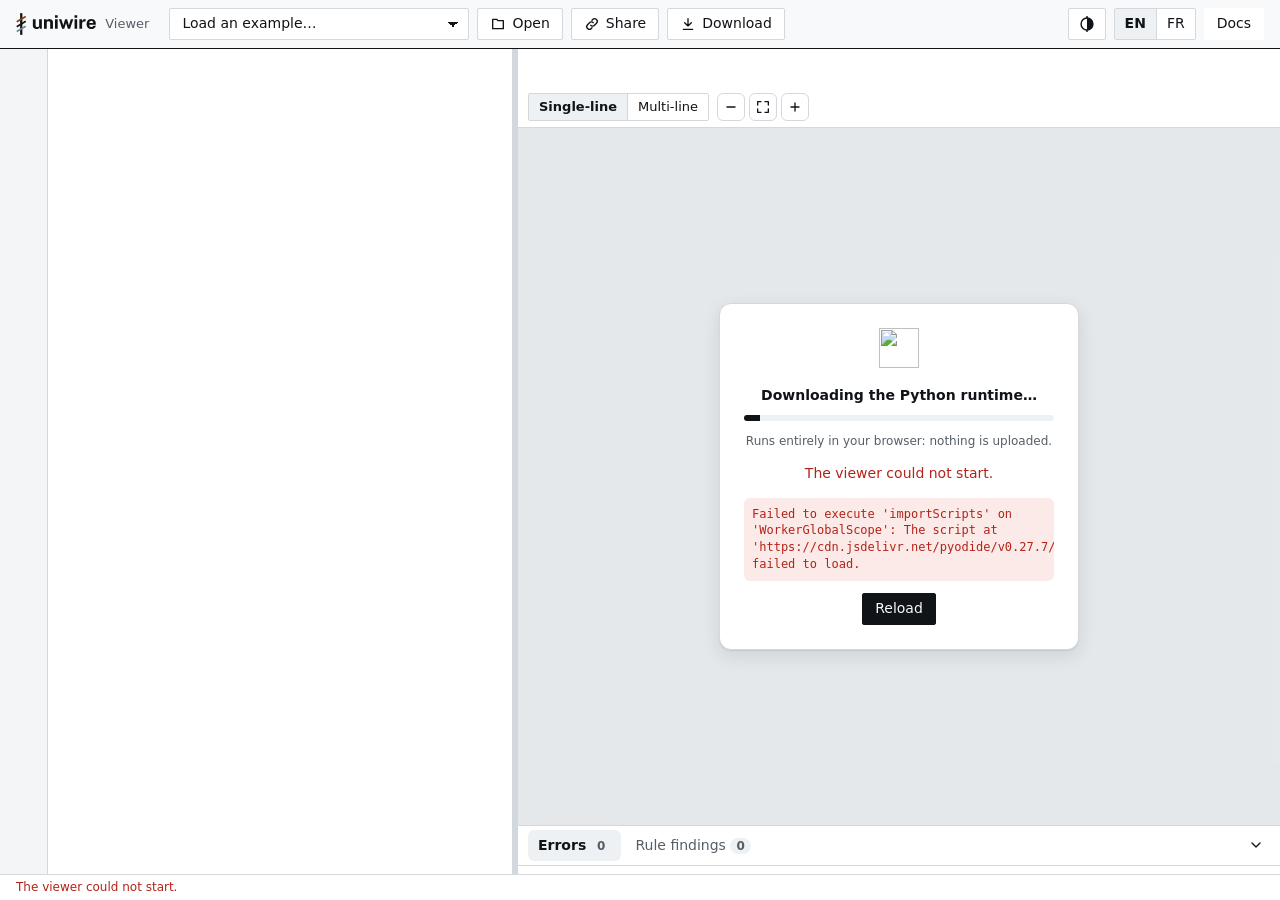
==== commit d4156e29: "Viewer: no layout shift while it starts; full page title and a heading The loading card shrank in pl" ====
--- a/viewer/index.html
+++ b/viewer/index.html
@@ -3,7 +3,7 @@
 <head>
 <meta charset="utf-8">
 <meta name="viewport" content="width=device-width, initial-scale=1">
-<title>uniwire Viewer</title>
+<title>uniwire Viewer: Electrical diagrams, rendered in your browser</title>
 <meta name="description" content="Open, edit and render uniwire electrical diagrams (single-line and multi-line) in the browser: validation, rule checks, SVG sheets, bill of materials. Runs locally, nothing is uploaded.">
 <meta name="color-scheme" content="light dark">
 <script>(function(){try{var t=localStorage.getItem("uniwire-theme");if(t==="light"||t==="dark")document.documentElement.setAttribute("data-theme",t)}catch(e){}})();</script>
@@ -69,8 +69,9 @@
       </button>
       <div class="menu-list" id="dl-list" role="menu" hidden>
         <button type="button" role="menuitem" data-dl="svg" data-i18n="dl.svg">Current sheet (SVG)</button>
-        <button type="button" role="menuitem" data-dl="print" data-i18n="dl.print">All sheets (print / PDF)</button>
-        <button type="button" role="menuitem" data-dl="pdf" data-i18n="dl.pdf">PDF</button>
+        <button type="button" role="menuitem" data-dl="print" data-i18n="dl.print">Print all sheets…</button>
+        <button type="button" role="menuitem" data-dl="pdf" data-i18n="dl.pdf">PDF, all sheets</button>
+        <label class="menu-check"><input type="checkbox" id="dl-about" checked> <span data-i18n="dl.about">with the page “About this document”</span></label>
         <hr>
         <button type="button" role="menuitem" data-dl="bom" data-i18n="dl.bom">Bill of materials (CSV)</button>
         <button type="button" role="menuitem" data-dl="json" data-i18n="dl.json">Normalized JSON</button>
@@ -98,6 +99,7 @@
 </nav>
 
 <main class="workspace" data-pane="drawing">
+<h1 class="visually-hidden" data-i18n="app.title">uniwire Viewer</h1>
   <section class="pane editor-pane" id="pane-editor" aria-labelledby="editor-title">
     <h2 class="visually-hidden" id="editor-title" data-i18n="pane.editor">Editor</h2>
     <div id="editor" class="editor-host"></div>
--- a/viewer/style.css
+++ b/viewer/style.css
@@ -1,7 +1,7 @@
 /* uniwire viewer: brand tokens below; fonts are served by uniwire.sh at /assets/fonts/ (system fallbacks when run alone) */
 :root {
-  /* uniwire brand tokens (docs/brand/BRAND.md): bright paper (light) and graphite (dark). The OS gives the default;
-     [data-theme] on <html> (toggle, localStorage "uniwire-theme", shared with the site and the docs) overrides it. */
+  /* uniwire brand tokens (docs/brand/BRAND.md): bright paper (light, the default) and graphite (dark,
+     [data-theme="dark"] on <html>: toggle, localStorage "uniwire-theme", shared with the site and the docs). */
   --bg: #f8f9fa;
   --surface: #ffffff;
   --surface-2: #eef1f4;
@@ -38,42 +38,6 @@
   --logo-l3: #7e848c;
   color-scheme: light;
 }
-@media (prefers-color-scheme: dark) {
-  :root:not([data-theme="light"]) {
-    --bg: #2a2e33;
-    --surface: #33383e;
-    --surface-2: #3a3f46;
-    --fg: #f1f2f3;
-    --muted: #aab0b8;
-    --border: #474d55;
-    --accent: #f1f2f3;
-    --accent-fg: #2a2e33;
-    --accent-soft: #3a3f46;
-    --error: #ff9b8f;
-    --error-soft: #4a2f2d;
-    --warning: #f2c66d;
-    --warning-soft: #45392a;
-    --info: #a6caf7;
-    --info-soft: #2f3c4c;
-    --ok: #97d497;
-    --hl: #ff9248;
-    --flash: rgba(255, 146, 72, 0.25);
-    --canvas: #1e2125;
-    --editor-bg: #24282c;
-    --editor-gutter: #2a2e33;
-    --editor-active: rgba(240, 175, 128, 0.07);
-    --editor-selection: rgba(166, 202, 247, 0.25);
-    --syn-key: #9cc3ee;
-    --syn-string: #e2b48a;
-    --syn-number: #b6d99a;
-    --syn-keyword: #e7a0c0;
-    --shadow: 0 1px 0 rgba(0, 0, 0, 0.3), 0 6px 20px rgba(0, 0, 0, 0.35);
-    --frame: #78808a;
-    --logo-l1: #f0af80;
-    --logo-l3: #b5bbc2;
-    color-scheme: dark;
-  }
-}
 :root[data-theme="dark"] {
   --bg: #2a2e33;
   --surface: #33383e;
@@ -176,6 +140,7 @@
   border-radius: 6px; cursor: pointer; }
 .menu-list button:hover, .menu-list button:focus-visible { background: var(--surface-2); }
 .menu-list button:disabled { opacity: 0.45; cursor: default; }
+.menu-check { display: flex; gap: 8px; align-items: center; padding: 2px 10px 8px 22px; font-size: 13px; color: var(--muted, inherit); cursor: pointer; }
 .menu-list hr { border: 0; border-top: 1px solid var(--border); margin: 4px 0; }
 
 .icon-btn { display: inline-flex; align-items: center; justify-content: center; width: 28px; height: 28px;
@@ -191,7 +156,8 @@
 .editor-host .cm-editor { height: 100%; }
 .splitter { flex: 0 0 6px; cursor: col-resize; background: var(--border); position: relative; }
 .splitter:hover, .splitter:focus-visible, .splitter.dragging { background: var(--accent); }
-.drawing-pane { flex: 1; display: flex; flex-direction: column; }
+/* the drawing pane sizes its toolbar from its own width (container queries below) */
+.drawing-pane { flex: 1; display: flex; flex-direction: column; container-type: inline-size; }
 
 .plain-editor { display: flex; height: 100%; font: 13px/1.5 var(--mono); }
 .plain-gutter { flex: none; width: 48px; overflow: hidden; text-align: right; padding: 4px 8px 4px 0; color: var(--muted);
@@ -207,17 +173,27 @@
 /* drawing */
 .drawing-toolbar { display: flex; align-items: center; gap: 8px; padding: 6px 10px; flex-wrap: wrap;
   background: var(--surface); border-bottom: 1px solid var(--border); }
-.sheet-tabs { display: flex; gap: 4px; flex: 1 1 180px; min-width: 140px; overflow-x: auto; scrollbar-width: thin; }
+/* The toolbar keeps the same rows whatever the document shows: the sheet tabs have their own row (one row in a wide
+   pane) and the drawing controls one row where the selects narrow, so the drawing never moves when a document loads. */
+.sheet-tabs { display: flex; gap: 4px; flex: 1 1 100%; min-width: 0; min-height: 30px; overflow-x: auto; scrollbar-width: thin; }
 .sheet-tabs button { border: 1px solid transparent; background: none; border-radius: 6px; padding: 4px 10px; cursor: pointer;
   white-space: nowrap; max-width: 260px; overflow: hidden; text-overflow: ellipsis; color: var(--muted); }
 .sheet-tabs button:hover { background: var(--surface-2); }
 .sheet-tabs button[aria-selected="true"] { background: var(--accent-soft); color: var(--accent); font-weight: 600; }
-.drawing-controls { display: flex; align-items: center; gap: 8px; flex-wrap: wrap; }
+.drawing-controls { display: flex; align-items: center; gap: 8px; min-width: 0; }
+.drawing-controls > * { flex: none; white-space: nowrap; }
+.drawing-controls > select { flex: 0 1 auto; min-width: 6em; }
+@container (min-width: 1100px) {
+  .drawing-toolbar { flex-wrap: nowrap; }
+  .sheet-tabs { flex: 1 1 180px; min-width: 140px; }
+}
 .zoom { display: inline-flex; gap: 4px; }
 
 .viewport { flex: 1; min-height: 0; position: relative; overflow: hidden; background: var(--canvas); touch-action: none;
   cursor: grab; outline-offset: -2px; }
 .viewport.panning { cursor: grabbing; }
+.viewport > svg { -webkit-user-select: none; user-select: none; }
+.viewport.selecting > svg { -webkit-user-select: text; user-select: text; cursor: text; }
 .viewport > svg { position: absolute; inset: 0; width: 100%; height: 100%; display: block; }
 .viewport > svg > rect:first-of-type { filter: drop-shadow(0 2px 6px rgba(0, 0, 0, 0.25)); }
 .viewport :is([data-uw-id], .uw-ref, .uw-link, [data-uw-cond]) { cursor: pointer; }
@@ -282,6 +258,13 @@
 .loader { position: absolute; inset: 0; display: flex; align-items: center; justify-content: center; z-index: 5;
   background: color-mix(in srgb, var(--canvas) 70%, transparent); }
 .loader[hidden] { display: none; }
+/* while a preview drawing is shown: a small note in a corner instead of the card over the drawing */
+.loader.compact { inset: auto 12px 12px auto; background: none; pointer-events: none; }
+.loader.compact .loader-card { width: auto; padding: 8px 12px; display: flex; align-items: center; gap: 10px; }
+.loader.compact .loader-card img { width: 20px; height: 20px; }
+.loader.compact .loader-step { margin: 0; font-size: 13px; }
+.loader.compact .progress { width: 80px; }
+.loader.compact .loader-note { display: none; }
 .loader-card { width: min(360px, calc(100% - 32px)); padding: 24px; text-align: center; background: var(--surface);
   border: 1px solid var(--border); border-radius: 12px; box-shadow: var(--shadow); }
 .loader-step { margin: 12px 0 10px; font-weight: 600; }
@@ -362,7 +345,7 @@
   .workspace[data-pane="issues"] .issues { flex: 1; max-height: none; }
   .issues-toggle { display: none; }
   .menu-list { max-width: calc(100vw - 32px); }
-  .drawing-controls { width: 100%; justify-content: space-between; }
+  .drawing-controls { width: 100%; justify-content: space-between; flex-wrap: wrap; }
 }
 
 @media print {
